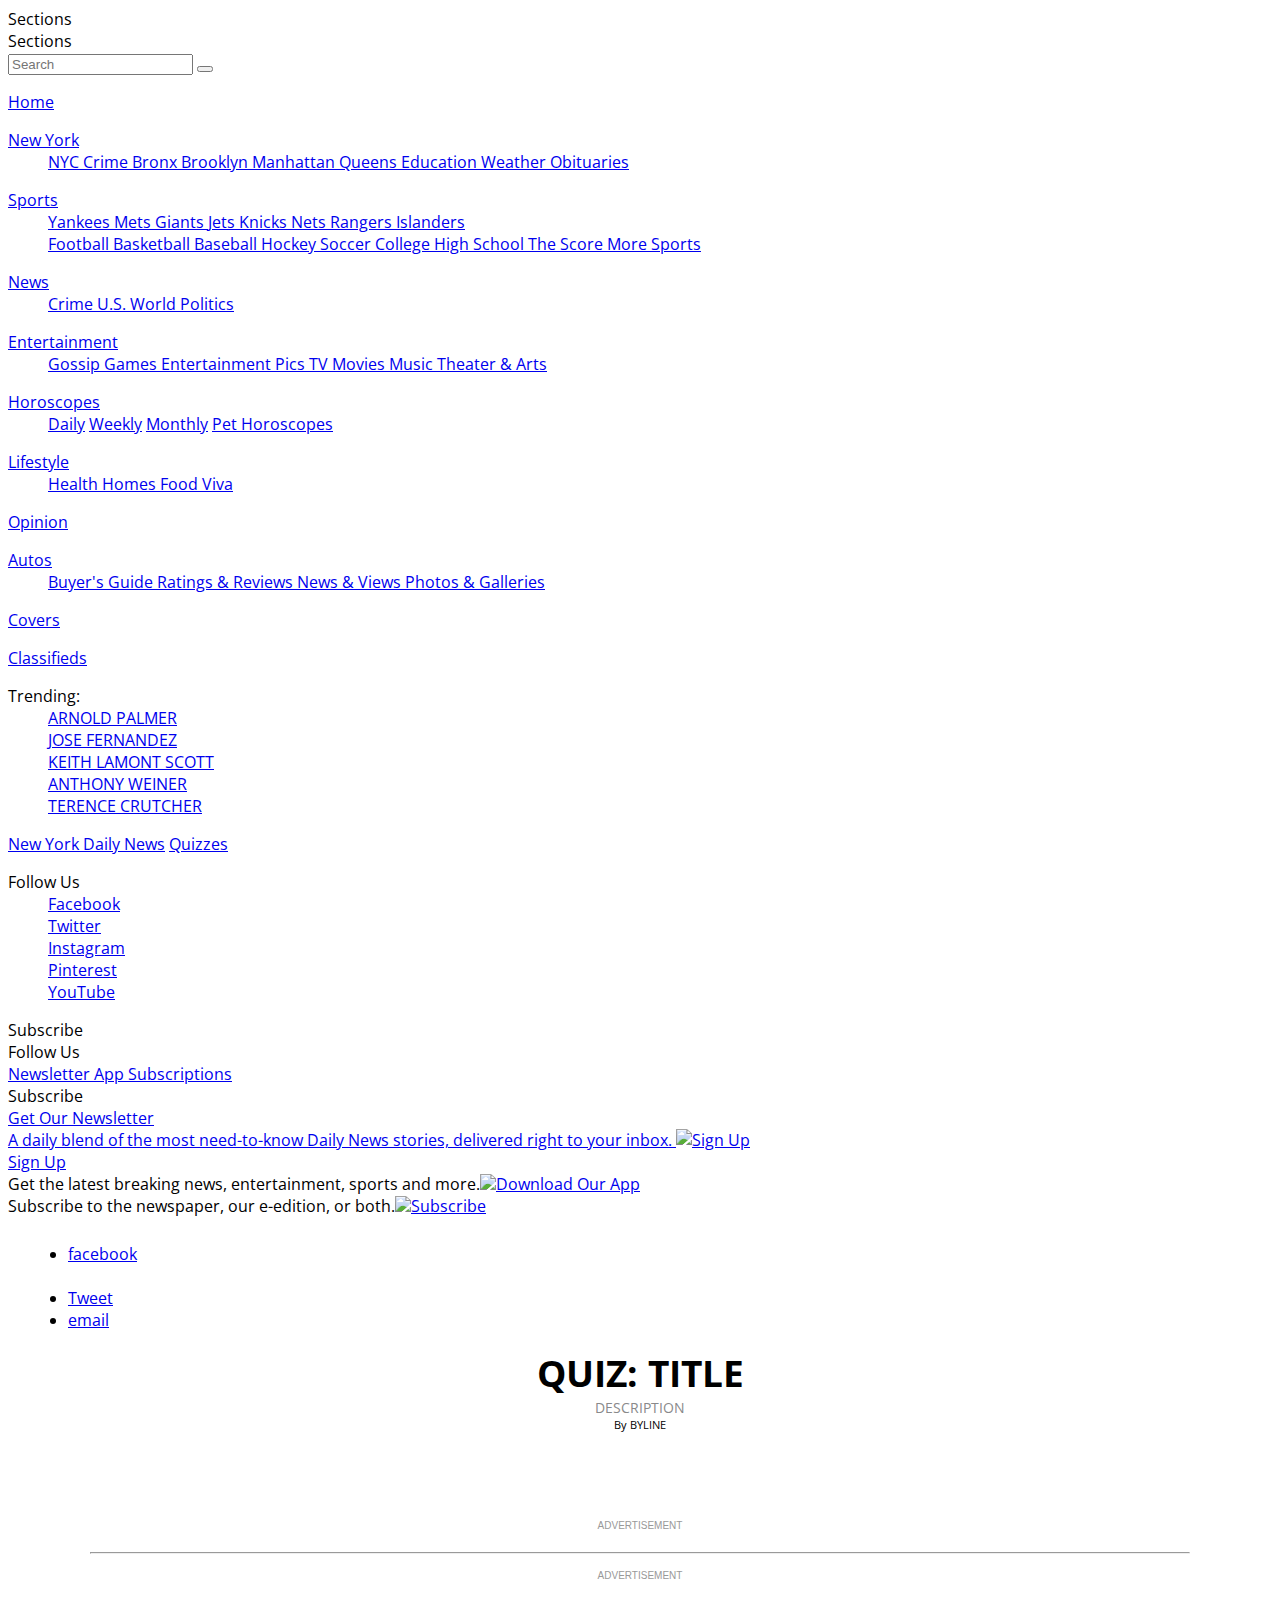
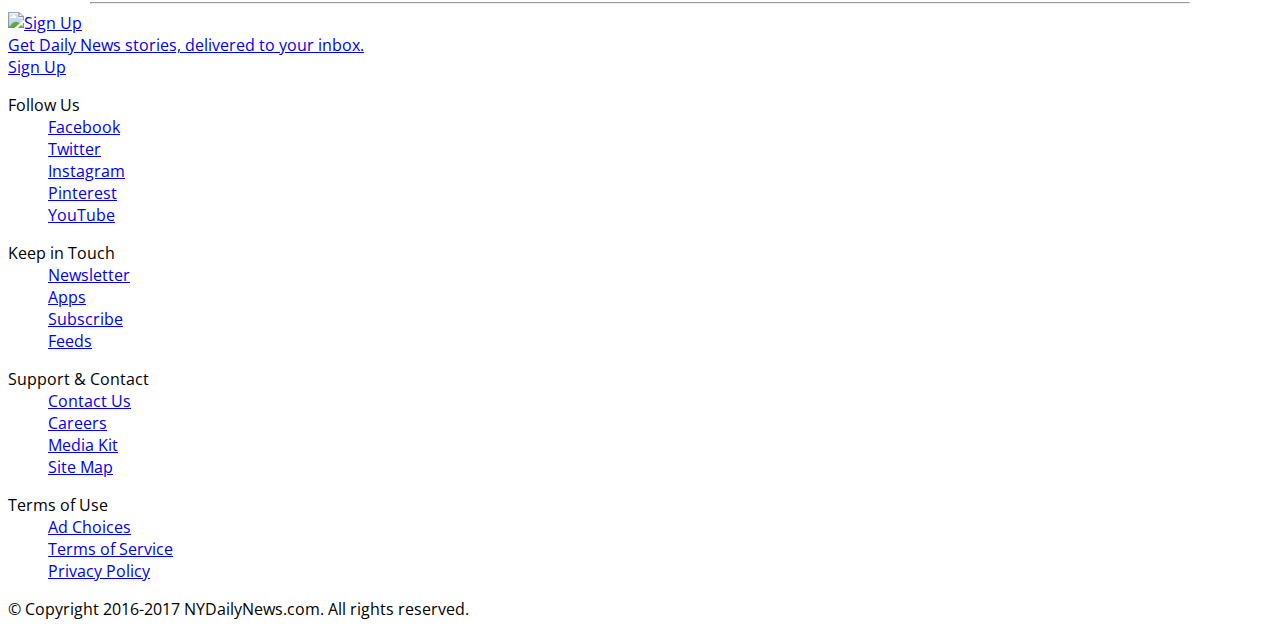
==== www/_blank/index.html @ 1d267027 "Boilerplate" ====
<!DOCTYPE html>
<html lang="en">
<head>
    <title>TITLE, by the NY Daily News</title>
    <link rel="icon" type="image/png" href="http://interactive.nydailynews.com/favicons.png">
   <!-- DEFAULT -->
    <meta http-equiv="Content-Type" content="text/html; charset=UTF-8">
    <meta name="viewport" content="width=device-width, initial-scale=1.0">
    <meta name="apple-mobile-web-app-capable" content="yes" />
    <meta name="apple-mobile-web-app-status-bar-style" content="black" />
    <link rel="apple-touch-icon" href="">
    <meta name="format-detection" content="telephone=no"/>
    <meta http-equiv="X-UA-Compatible" content="IE=Edge" />

    <!-- Titles-->
    <meta property="og:title" content='TITLE' />
    <meta name="twitter:title" content='TITLE'/>
    <meta name="parsely-title" content='TITLE' />

    <!-- Description-->
    <meta name="description" content="DESCRIPTION" />
    <meta property="og:description" content="DESCRIPTION" />
    <meta name="twitter:description" content="DESCRIPTION" />

    <!-- KEYWORD -->
    <meta name="keywords" content="KEYWORDS" />
    <meta name="news_keywords" content="KEYWORDS" />
    <meta name="parsely-tags" content="interactive" />

    <!-- LINK -->
    <link rel="canonical" href="CANONICALURL">
    <meta property="og:url" content="CANONICALURL" />
    <meta name="twitter:url" content="CANONICALURL">
    <meta name="parsely-link" content="CANONICALURL" />

    <!-- THUMBNAIL IMAGE-->
    <meta property="og:image" content="CANONICALURLimg/splitter.jpg" />
    <meta name="twitter:image:src" content="CANONICALURLimg/splitter.jpg" />
    <meta name="parsely-image-url" content="CANONICALURLimg/splitter.jpg" />
    <meta property="og:image:width" content="1200" />
    <meta property="og:image:height" content="800" />

    <!-- TIME -->
    <meta name="parsely-pub-date" content="DATET11:00:00Z" />

    <!-- NO NEED TO FILL -->
    <meta name="twitter:card" content="summary">
    <meta name="twitter:domain" content="http://interactive.nydailynews.com"/>
    <meta name="twitter:site" content="@nydailynews">
    <meta name="parsely-type" content="post" />
    <meta name="decorator" content="responsive" />
    <meta name="parsely-section" content="Interactive" />
    <meta name="parsely-author" content="Interactive" />
    <meta name="nydn_section" content="NY Daily News" />
    <meta name="robots" content="NOARCHIVE" />
    <meta name="msvalidate.01" content="02916AAC0DA8B068EFE01D721E03ED7E" />
    <meta name="p:domain_verify" content="78efe4f5c9935744af497772f68a0ee7" />
    <meta property="fb:app_id" content="107464888913" />
    <meta property="fb:admins" content="1594068001" />
    <meta property="fb:pages" content="268914272540" />
    <meta property="og:type" content="article" />
    <meta property="og:site_name" content="NY Daily News" />
    <meta property="article:publisher" content="https://www.facebook.com/NYDailyNews/" />
    <meta name="themeKey" content="nydailynews" />
    <meta name="mapThemeKey" content="responsive" />
    <meta name="urlPrefix" content="" />
    <meta name="staticContentPrefix" content="http://static.localedge.com/" />
    <meta name="searchBinding" content="/search" />
    <meta name="localeCountry" content="US"/>
    <meta name="localeLanguage" content="en" />

    <!-- ADOBE ANALYTICS -->
    <script src="//assets.adobedtm.com/4fc527d6fda921c80e462d11a29deae2e4cf7514/satelliteLib-c91fdc6ac624c6cbcd50250f79786de339793801.js"></script>

    <link href='https://fonts.googleapis.com/css?family=Open+Sans:400,800' rel='stylesheet' type='text/css'>
    <script data-main="http://assets.nydailynews.com/nydn/js/rh.js?r=2016LIST" src="http://assets.nydailynews.com/nydn/js/require.js?r=2016LIST" defer></script>
      
    <script src="config.js"></script>
    <link rel="stylesheet" type="text/css" href="http://assets.nydailynews.com/nydn/c/rh.css?r=2016LIST">
    <link rel="stylesheet" type="text/css" href="http://assets.nydailynews.com/nydn/c/ra.css?r=2016LIST">
    <script>
    var nydn = nydn || {
        "section": "NYDailyNews",
        "subsection": "news",
        "template": "article",
        "revision": "201609014009",
        "bidder": { contains: function() {} },
        "targetPath": document.location.pathname
    };
    </script>
    <script>
    var nydnDO = [
        { 
            'title':'xxxTITLExxx', 
            'link':'CANONICALURL', 
            'p_type':'interactive', 
            'section':'interactive' }
    ];
    </script>
    
    <!-- ADS-START -->
     <!-- ads -->
        <script>
          var googletag = googletag || {};
          googletag.cmd = googletag.cmd || [];
          (function() {
          var gads = document.createElement('script');
          gads.async = true;
          var useSSL = 'https:' == document.location.protocol;
          gads.src = (useSSL ? 'https:' : 'http:') + 
          '//www.googletagservices.com/tag/js/gpt.js';
          var node = document.getElementsByTagName('script')[0];
          node.parentNode.insertBefore(gads, node);
          })();
        var is_mobile = /Android|webOS|iPhone|iPad|BlackBerry|IEMobile|Opera Mini/i.test(navigator.userAgent);
        var quiz_ad_tag = 'quiz';
        if ( typeof appConfig.ad_tag !== 'undefined' ) quiz_ad_tag += '-' + appConfig.ad_tag;
        </script>
        <script>
      if( !is_mobile ) {
          googletag.cmd.push(function() {
          googletag.defineSlot('/4692832/NYDN/Interactive',  [[728, 90]], 'div-gpt-ad-x101').addService(googletag.pubads())
          .setTargeting("interactive",quiz_ad_tag)
          .setTargeting("position","x50");
          googletag.pubads().enableSingleRequest();
          googletag.enableServices();
          });
        }
        </script>
      <script>
      if( !is_mobile ) {
          googletag.cmd.push(function() {
          googletag.defineSlot('/4692832/NYDN/Interactive',  [[300, 250]], 'div-gpt-ad-1423507761396-1').addService(googletag.pubads())
          .setTargeting("interactive",quiz_ad_tag)
          .setTargeting("position","x55");
          googletag.pubads().enableSingleRequest();
          googletag.enableServices();
          });
        }
        </script>
        <script>
      if( !is_mobile ) {
          googletag.cmd.push(function() {
          googletag.defineSlot('/4692832/NYDN/Interactive',  [[300, 250]], 'div-gpt-ad-1423507761396-2').addService(googletag.pubads())
          .setTargeting("interactive",quiz_ad_tag)
          .setTargeting("position","x55");
          googletag.pubads().enableSingleRequest();
          googletag.enableServices();
          });
        }
        </script>
      <script>
      if( !is_mobile ) {
          googletag.cmd.push(function() {
          googletag.defineSlot('/4692832/NYDN/Interactive',  [[300, 250]], 'div-gpt-ad-1423507761396-3').addService(googletag.pubads())
          .setTargeting("interactive",quiz_ad_tag)
          .setTargeting("position","x86");
          googletag.pubads().enableSingleRequest();
          googletag.enableServices();
          });
        }
        </script>
        <!-- mobile ad -->
        <script>
        if( is_mobile ) {        
          googletag.cmd.push(function() {
          googletag.defineSlot('/4692832/M.NYDN/Interactive', [[320, 50]], 'div-gpt-ad-x101').addService(googletag.pubads())
          .setTargeting("interactive",quiz_ad_tag)
          .setTargeting("position","x101");
          googletag.pubads().enableSingleRequest();
          googletag.enableServices();
          });
        }
        </script>  
        <script>
        if( is_mobile ) {        
          googletag.cmd.push(function() {
          googletag.defineSlot('/4692832/M.NYDN/Interactive', [[300, 250]], 'div-gpt-ad-1423507761396-1').addService(googletag.pubads())
          .setTargeting("interactive",quiz_ad_tag)
          .setTargeting("position","x35");
          googletag.pubads().enableSingleRequest();
          googletag.enableServices();
          });
        }
        </script>  
        <script>
        if( is_mobile ) {        
          googletag.cmd.push(function() {
          googletag.defineSlot('/4692832/M.NYDN/Interactive', [[300, 250]], 'div-gpt-ad-1423507761396-2').addService(googletag.pubads())
          .setTargeting("interactive",quiz_ad_tag)
          .setTargeting("position","x36");          
          googletag.pubads().enableSingleRequest();
          googletag.enableServices();
          });
        }
        </script>  
        <script>
        if( is_mobile ) {        
          googletag.cmd.push(function() {
          googletag.defineSlot('/4692832/M.NYDN/Interactive', [[300, 250]], 'div-gpt-ad-1423507761396-3').addService(googletag.pubads())
          .setTargeting("interactive",quiz_ad_tag)
          .setTargeting("position","x37");
          googletag.pubads().enableSingleRequest();
          googletag.enableServices();
          });
        }
        </script>
    <!-- ADS-END -->
</head>
<body id="nydailynews" data-section="nydailynews" data-subsection="NY Daily News" class="">

<!-- SITEHEADER-START -->
<header id="rh">
    <div class="rh-ad">
        <div id="div-gpt-ad-x101"></div>
    </div>
    <div id="rh-masthead">
        <div id="rh-left">
            <div id="rh-ss">
                <div id="rh-search"></div>
                <div id="rh-sections">Sections</div>
            </div>
            <div class="rho-sections-bg"></div>
            <div id="rho-sections-wrap">
                <div id="rho-sections-close">Sections</div>
                <div class="rho-scroll-wrapper">
                    <div id="rho-search">
                        <form name="searchForm" method="get" class="rho-search-form">
                            <input type="text" name="q" placeholder="Search" onkeyup="javascript:if(event.keyCode==13){search_action();}">
                            <input type="hidden" name="nydn-search-url" id="nydn-search-url" value="site">
                            <button type="submit" class="ri-search" value="Search" onclick='search_action();'></button> 
                        </form>
                    </div>
                    <dl class="rh-section home"> 
                        <dt> <span class="ri-home"></span> <a href="http://www.nydailynews.com/">Home</a> </dt>
                    </dl>
                    <dl class="rh-section New York"> 
                        <dt class="rh-accordion"> <a href="http://www.nydailynews.com/new-york">New York</a> <span class="rh-accordion ri-plus"></span> </dt>
                        <dd> <a href="http://www.nydailynews.com/new-york/nyc-crime"> NYC Crime </a> <a href="http://www.nydailynews.com/new-york/bronx"> Bronx </a> <a href="http://www.nydailynews.com/new-york/brooklyn"> Brooklyn </a> <a href="http://www.nydailynews.com/new-york/manhattan"> Manhattan </a> <a href="http://www.nydailynews.com/new-york/queens"> Queens </a> <a href="http://www.nydailynews.com/new-york/education"> Education </a> <a href="http://www.nydailynews.com/new-york/weather"> Weather </a> <a href="http://obituaries.nydailynews.com"> Obituaries </a> </dd>
                    </dl>
                    <dl class="rh-section Sports"> 
                        <dt class="rh-accordion"> <a href="http://www.nydailynews.com/sports">Sports</a> <span class="rh-accordion ri-plus"></span> </dt>
                        <dd> <a href="http://www.nydailynews.com/sports/baseball/yankees"> Yankees </a> <a href="http://www.nydailynews.com/sports/baseball/mets"> Mets </a> <a href="http://www.nydailynews.com/sports/football/giants"> Giants </a> <a href="http://www.nydailynews.com/sports/football/jets"> Jets </a> <a href="http://www.nydailynews.com/sports/basketball/knicks"> Knicks </a> <a href="http://www.nydailynews.com/sports/basketball/nets"> Nets </a> <a href="http://www.nydailynews.com/sports/hockey/rangers"> Rangers </a> <a href="http://www.nydailynews.com/sports/hockey/islanders"> Islanders </a> </dd>
                        <dd> <a href="http://www.nydailynews.com/sports/football"> Football </a> <a href="http://www.nydailynews.com/sports/basketball"> Basketball </a> <a href="http://www.nydailynews.com/sports/baseball"> Baseball </a> <a href="http://www.nydailynews.com/sports/hockey"> Hockey </a> <a href="http://www.nydailynews.com/sports/soccer"> Soccer </a> <a href="http://www.nydailynews.com/sports/college"> College </a> <a href="http://www.nydailynews.com/sports/high-school"> High School </a> <a href="http://www.nydailynews.com/sports/the-score"> The Score </a> <a href="http://www.nydailynews.com/sports/more-sports"> More Sports </a> </dd>
                    </dl>
                    <dl class="rh-section News"> 
                        <dt class="rh-accordion"> <a href="http://www.nydailynews.com/news">News</a> <span class="rh-accordion ri-plus"></span> </dt>
                        <dd> <a href="http://www.nydailynews.com/news/crime"> Crime </a> <a href="http://www.nydailynews.com/news/national"> U.S. </a> <a href="http://www.nydailynews.com/news/world"> World </a> <a href="http://www.nydailynews.com/news/politics"> Politics </a><dd>
                    </dl>
                    <dl class="rh-section Entertainment"> 
                        <dt class="rh-accordion"> <a href="http://www.nydailynews.com/entertainment">Entertainment</a> <span class="rh-accordion ri-plus"></span> </dt>
                        <dd> <a href="http://www.nydailynews.com/entertainment/gossip"> Gossip </a> <a href="http://games.nydailynews.com"> Games </a> <a href="http://www.nydailynews.com/photos/entertainment"> Entertainment Pics </a> <a href="http://www.nydailynews.com/entertainment/tv"> TV </a> <a href="http://www.nydailynews.com/entertainment/movies"> Movies </a> <a href="http://www.nydailynews.com/entertainment/music"> Music </a> <a href="http://www.nydailynews.com/entertainment/theater-arts"> Theater &amp; Arts </a> <dd>
                    </dl>
                    <dl class="rh-section Horoscopes"> 
                        <dt class="rh-accordion"> <a href="http://www.nydailynews.com/life-style/horoscopes">Horoscopes</a> <span class="rh-accordion ri-plus"></span> </dt>
                        <dd> <a href="http://www.nydailynews.com/life-style/horoscopes/daily">Daily</a> <a href="http://www.nydailynews.com/life-style/horoscopes/weekly">Weekly</a> <a href="http://www.nydailynews.com/life-style/horoscopes/monthly">Monthly</a> <a href="http://www.nydailynews.com/life-style/horoscopes/pets-horoscopes">Pet Horoscopes</a> </dd>
                    </dl>
                    <dl class="rh-section Lifestyle"> 
                        <dt class="rh-accordion"> <a href="http://www.nydailynews.com/life-style">Lifestyle</a> <span class="rh-accordion ri-plus"></span> </dt>
                        <dd> <a href="http://www.nydailynews.com/life-style/health"> Health </a> <a href="http://www.nydailynews.com/life-style/real-estate"> Homes </a> <a href="http://www.nydailynews.com/life-style/eats"> Food </a> <a href="http://www.nydailynews.com/latino"> Viva </a> <dd>
                    </dl>
                    <dl class="rh-section Opinion"> 
                        <dt class="rh-accordion"> <a href="http://www.nydailynews.com/opinion">Opinion</a> <span class="rh-accordion ri-plus"></span> </dt>
                    </dl>
                    <dl class="rh-section Autos"> 
                        <dt class="rh-accordion"> <a href="http://www.nydailynews.com/autos">Autos</a> <span class="rh-accordion ri-plus"></span> </dt>
                        <dd> <a href="http://www.nydailynews.com/autos/buyers-guide"> Buyer's Guide </a> <a href="http://www.nydailynews.com/autos/latest-reviews"> Ratings &amp; Reviews </a> <a href="http://www.nydailynews.com/autos/news"> News &amp; Views </a> <a href="http://www.nydailynews.com/autos/car-photos-videos"> Photos &amp; Galleries </a> <dd>
                    </dl>
                    <dl class="rh-section Covers"> 
                        <dt class="rh-accordion"> <a href="http://www.nydailynews.com/new-york/nydn-front-pages-2016-gallery-1.2482879">Covers</a> <span class="rh-accordion ri-plus"></span> </dt>
                    </dl>
                    <dl class="rh-section Classifieds"> 
                        <dt class="rh-accordion"> <a href="http://classifieds.nydailynews.com/">Classifieds</a> <span class="rh-accordion ri-plus"></span> </dt>
                    </dl>
                    <nav class="rho-trending"> 
                        <dl> 
                            <dt>Trending:</dt>
                            <dd> <a href="http://www.nydailynews.com/tags/ARNOLD-PALMER">ARNOLD PALMER</a> </dd>
                            <dd> <a href="http://www.nydailynews.com/tags/jose-fernandez">JOSE FERNANDEZ</a> </dd>
                            <dd> <a href="http://www.nydailynews.com/tags/keith-lamont-scott">KEITH LAMONT SCOTT</a> </dd>
                            <dd> <a href="http://www.nydailynews.com/tags/anthony-weiner">ANTHONY WEINER</a> </dd>
                            <dd> <a href="http://www.nydailynews.com/tags/terence-crutcher">TERENCE CRUTCHER</a> </dd>
                        </dl>
                    </nav> 
                </div>
            </div>
        </div>
        <div id="rh-center">
            <a id="rh-logo" href="http://www.nydailynews.com">New York Daily News</a> 
            <a id="rh-front" href="http://interactive.nydailynews.com/quiz/"> Quizzes </a>
        </div>
        <div id="rh-right">
            <div id="rh-ssm">
                <div id="rh-sm">
                    <dl id="rh-follow"> 
                        <dt>Follow Us <span class="ri-close"></span></dt>
                        <dd><a href="https://www.facebook.com/NYDailyNews"><span class="ri-facebook"></span> Facebook </a></dd>
                        <dd><a href="https://twitter.com/NYDailyNews"><span class="ri-twitter"></span> Twitter </a></dd>
                        <dd><a href="https://www.instagram.com/nydailynews/"><span class="ri-instagram"></span> Instagram </a></dd>
                        <dd><a href="https://www.pinterest.com/nydailynews/"><span class="ri-pinterest"></span> Pinterest </a></dd>
                        <dd><a href="https://www.youtube.com/user/nydailynews"><span class="ri-youtube"></span> YouTube</a></dd>
                    </dl>
                    <div id="rh-follow-btn">
                    </div>
                </div>
                <div id="rh-subscribe">Subscribe</div>
            </div>
            <div id="rho-subscribe">
                <span class="rho-subscribe-close"></span> 
                <header>Follow Us</header>
                <a href="http://link.nydailynews.com/join/4xm/newslettersignup-mobile">Newsletter <span class="ri-angle-right"></span></a>
                <a href="http://www.nydailynews.com/services/mobile">App <span class="ri-angle-right"></span></a>
                <a href="https://homedelivery.nydailynews.com/">Subscriptions <span class="ri-angle-right"></span></a>
            </div>
            <div id="rho-subscribe-desk">
                <span class="rho-subscribe-close">Subscribe</span> 
                <div id="rh-newsletter">
                    <div id="rh-email">
                        <a href="http://link.nydailynews.com/join/4xm/newslettersignup-desktop"> 
                            <header>Get Our Newsletter</header>
                            <span>A daily blend of the most need-to-know Daily News stories, delivered right to your inbox.</span> <img src="http://assets.nydailynews.com/nydn/img/static/envelope.svg" alt="Sign Up"> 
                            <div>Sign Up</div>
                        </a> 
                    </div>
                </div>
                <div id="rh-app">
                    <span>Get the latest breaking news, entertainment, sports and more.</span><img src="http://assets.nydailynews.com/nydn/img/static/rh-app.jpg"><a href="http://www.nydailynews.com/services/mobile">Download Our App</a>
                </div>
                <div id="rh-subscriptions">
                    <span>Subscribe to the newspaper, our e-edition, or both.</span><img src="http://assets.nydailynews.com/nydn/img/static/rh-subscribe.jpg"><a href="https://homedelivery.nydailynews.com/">Subscribe</a>
                </div>
            </div>
            <div class="rho-subscribe-bg" style=""></div>
        </div>
    </div>
<nav id="rh-subnav"> <div id="rh-subnav-wrap"><ul class="ra-share" id="ra-share-top"> <li class="ra-share-f"> <a target="_blank" href="#">facebook</a> </li> <br clear="all"> <li class="ra-share-t"> <a target="_blank" href="https://twitter.com/intent/tweet?text=DESCRIPTION%20SHORTURL">Tweet</a> </li>  <li class="ra-share-e"> <a href="mailto:?subject=TITLE&amp;body=DESCRIPTION %0A%0A CANONICALURL">email</a> </li> </ul></div></div>
 </nav>
</header>
<!-- SITEHEADER-END -->



 </div> 
  <article>
    <h1 class="center">QUIZ: TITLE</h1>
    <p class="center description">DESCRIPTION</p>
    <p class="byline center">By BYLINE</p>
        <div id="content">
            <div class="row">   
                <div class="headline large-12 medium-12 small-12 columns center"></div>
                <div class="description large-12 medium-12 small-12 columns center"></div>

                <div class="large-12 medium-12 small-12 columns">
                    <div class="quiz-container"></div>
                </div>

            <div class="side_ad" align="center" style="margin-bottom: 20px;">
                <div id='div-gpt-ad-1423507761396-2'>
                <script>
                googletag.cmd.push(function() { googletag.display('div-gpt-ad-1423507761396-2'); });
                </script>
                </div>
            </div>

            <div class='center next large-12 medium-12 small-12 columns'>
                    <button class='continue_btn'>CONTINUE QUIZ</button>
            </div>

        </div>

    </div>

        <!-- CUSTOM CSS GOES HERE-->
        <link rel="stylesheet" href="https://cdnjs.cloudflare.com/ajax/libs/foundation/5.5.2/css/foundation.css" />
        <link href="../css/style.css?v2" rel="stylesheet" type="text/css" />

        <!-- CUSTOM JS GOES HERE-->
        <script src="http://cdnjs.cloudflare.com/ajax/libs/jquery/1.7.1/jquery.min.js"></script>
        <script src="../js/script.js?v3"></script>
  </div>  

  <div class="center" style="margin-bottom: 18px">
    <span style="font-size:10px; color:#999;font-family:sans-serif;">ADVERTISEMENT</span>
    <div id='div-gpt-ad-1423507761396-1'>
              <script>
                googletag.cmd.push(function() { googletag.display('div-gpt-ad-1423507761396-1'); });
              </script>
    </div>
  </div>
<hr>
  <div class="center" style="margin-bottom: 18px">
    <span style="font-size:10px; color:#999;font-family:sans-serif;">ADVERTISEMENT</span>
    <div id='div-gpt-ad-1423507761396-2'>
              <script>
                googletag.cmd.push(function() { googletag.display('div-gpt-ad-1423507761396-2'); });
              </script>
    </div>
  </div>
<hr>

  </article>
 
  
</div>
</main>
    
<!-- FOOTER-START -->
<footer id="rf">
    <div id="rf-header">
        <div class="rf-wrapper">
            <div class="col_2-3">
                <div id="rf-email">
                    <a href="http://link.nydailynews.com/join/4xm/newslettersignup-mobile"> 
                        <img src="http://assets.nydailynews.com/nydn/img/static/envelope.svg" alt="Sign Up"> 
                        <header>Get Daily News stories, delivered to your inbox.</header>
                        <div>Sign Up</div>
                    </a> 
                </div>
            </div>
            <div class="col_1-3 rf-follow-wrapper">
                <dl class="" id="rf-follow"> 
                    <dt>Follow Us</dt>
                    <dd><a href="https://www.facebook.com/NYDailyNews" target="_blank" class="ri-facebook">Facebook</a></dd>
                    <dd><a href="https://twitter.com/NYDailyNews" target="_blank" class="ri-twitter">Twitter</a></dd>
                    <dd><a href="https://www.instagram.com/nydailynews/" target="_blank" class="ri-instagram">Instagram</a></dd>
                    <dd><a href="https://www.pinterest.com/nydailynews/" target="_blank" class="ri-pinterest">Pinterest</a></dd>
                    <dd><a href="https://www.youtube.com/user/nydailynews" target="_blank" class="ri-youtube">YouTube</a></dd>
                </dl>
            </div>
        </div>
    </div>
    <div id="rf-main">
        <div class="rf-wrapper">
            <div class="col_2-3 rf-links">
                <dl class="col_1-3"> 
                    <dt>Keep in Touch</dt>
                    <dd><a href="http://link.nydailynews.com/join/4xm/newslettersignup-desktop">Newsletter</a></dd>
                    <dd><a href="http://www.nydailynews.com/services/mobile">Apps</a></dd>
                    <dd class="mob-show"><a href="https://homedelivery.nydailynews.com/">Subscribe</a></dd>
                    <dd><a href="http://www.nydailynews.com/services/feeds">Feeds</a></dd>
                </dl>
                <dl class="col_1-3"> 
                    <dt>Support &amp; Contact</dt>
                    <dd class="mob-show"><a href="http://www.nydailynews.com/services/contact-us">Contact Us</a></dd>
                    <dd><a href="http://www.nydailynews.com/services/careers">Careers</a></dd>
                    <dd><a href="http://www.nydailynews.com/services/media-kit">Media Kit</a></dd>
                    <dd><a href="http://www.nydailynews.com/services/sitemap">Site Map</a></dd>
                </dl>
                <dl class="col_1-3"> 
                    <dt>Terms of Use</dt>
                    <dd><a href="http://nydailynews.adperfect.com/">Ad Choices</a></dd>
                    <dd class="mob-show"><a href="http://www.nydailynews.com/services/terms-services">Terms of Service</a></dd>
                    <dd class="mob-show"><a href="http://www.nydailynews.com/services/privacy-policy">Privacy Policy</a></dd>
                </dl>
            </div>
<!--
            <div class="col_1-3 rf-cover">
                <dl> 
                    <dt>Daily News Covers</dt>
                    <dd> <a href="http://www.nydailynews.com/new-york/nydn-front-pages-2016-gallery-1.2482879"> <img alt='NY Daily News Covers' src='http://assets.nydailynews.com/polopoly_fs/1.2806185.1474882158!/img/httpImage/image.jpg_gen/derivatives/article_750/long-live-king-september-26-2016.jpg' /> </a> </dd>
                </dl>
            </div>
-->
            <span id="rf-copyright">&copy; Copyright 2016-2017 NYDailyNews.com. All rights reserved.</span> 
        </div>
    </div>
</footer>
<div id="ra-bp">
      </div> <section id="rao">  <div id="rao-close"></div> <div id="rao-wrap"></div> </section> 
<div id="r-scripts">
    <div id="parsely-root" style="display: none">
        <span id="parsely-cfg" data-parsely-site="nydailynews.com"></span>
    </div>
    <div class="r-ad">
        <div id="div-gpt-ad-x100">
        </div>
    </div>
</div>
</body>
</html>
---- www/css/style.css ----
body{
  font-family: "Open Sans"
}

.quiz-container {
  text-align: center;
  padding: 20px 0;}
  
  
  .byline{
    font-size: 11px;
  }

#content {
  position: relative;
  overflow: hidden;
  padding: 20px 0px 0px 0px;
  }

.social_icon {
  width: 35px; }

.description {
  font-family: "Open Sans";
  font-size: 14px;
  color: #89898A; }

.next,
.final {
  margin-top: 30px;
  cursor: pointer; }

.fb-share:hover,
.twitter-share:hover,
.icon:hover,
.continue_btn:hover {
  opacity: 0.8; }

.vote-button {
  text-transform: uppercase;
  line-height: 1;
  display: inline-block;
  cursor: pointer;
  width: 150px;
  margin-bottom: 40px;
  margin-left: 20px;
  margin-right: 20px;
  padding: .7em; }

.list {
  border: solid 1px #E8E8E8;
  padding: 5px 10px;
  margin-top: 20px;
  border-radius: 4px;
}

.info_source a {
  font-family: "Open Sans";
  /*text-transform: uppercase;*/
  text-decoration: underline;
  color: #89898A;
  font-weight: bold;
}

.info_source {
  margin-top: 20px;
  text-align: right;
  display: none;
}

.blurb{
  display: none;
  text-align: left;
  font-size: 14px;
  border-top: 1px solid #ddd;
  border-bottom: 1px solid #ddd;
  padding: 11px 0 11px 0;
  margin: 11px 0 11px 0;
  color: #89898A;
}

.grey_button {
  background-color: white !important; }

.correct {
  color: #4CAF50;
  border: solid #4CAF50 1px !important;
}

.incorrect {
  color: #FF0000;
  border: solid #FF0000 1px !important;
}

/*.smaller-result {
  max-width: 500px;
  margin-left: auto;
  margin-right: auto;
}*/

.correct_button {
  border: 0px !important;
  color: #4CAF50 !important;
  font-size: 18px !important;
  padding: 0px !important;
}

.incorrect_button {
  border: 0px !important;
  color: #FF0000 !important  font-size: 18px !important;
  padding: 0px !important;
}

.correct_selected {
  color: #4CAF50 !important;
  border: solid #4CAF50 1px !important;
}

.incorrect_selected {
  color: #FF0000 !important;
  border: solid #FF0000 1px !important;
}

.selected {
  color: #40BEF1 !important;
  border: solid #40BEF1 1px !important;
}

.hovered {
  border: solid #40BEF1 1px;
}

.share {
  color: #4A4A4A;
  font-size: 12px;
  margin-bottom: 5px;
}

.quiz_banner {
  position: absolute;
  top: 20px;
  left: -5px;
  z-index: 1000;
}

  .final_score {
    /*max-width: 416px;*/
    border: solid 1px #E8E8E8;
    border-radius: 10px;
    color: #9B9B9B;
    font-size: 15px;
    padding: 0px !important;
    width: 100%;
  }

  .final_score_right {
    border-right: solid 1px #E8E8E8;
    width: 50%;    
    height: 106px;
    padding: 20px;
    display: inline-table;
  }

  .final_score_wrong {
    width: 50%;
    height: 106px;
    padding: 20px;
    display: inline-table;
  }

  .replay {
    width: 100%; 
    border-top: solid 1px #E8E8E8;
    padding: 10px;
    color: #5C5C5C;
    font-size: 18px;
    cursor: pointer;
    border-radius: 10px;
  }

  .replay {
  background: -webkit-linear-gradient(white, #D6D6D6); /* For Safari 5.1 to 6.0 */
  background: -o-linear-gradient(white, #D6D6D6); /* For Opera 11.1 to 12.0 */
  background: -moz-linear-gradient(white, #D6D6D6); /* For Firefox 3.6 to 15 */
  background: linear-gradient(white, #D6D6D6); /* Standard syntax */
}

  .replay:hover {
    color: #40BEF1;
  }

  .replay_image {
    width: 23px;
    height: 27px;
    margin-left: 10px;
  }

  .challenge {
    color: #505050;
    font-size: 18px;
    margin-top: 40px;
    padding: 0px !important;
    width: 100%;
  }

  .challenge_text {
    margin-bottom: 10px;
  }

  .social_media {
    width: 100%;
  }

  .social_media a {
    color: white !important;
  }

  .twitter_button:hover {
    background-color: #7FC3F7  !important;
    border: 1px solid #40BEF1;
  }

  .facebook_button:hover  {
    background-color: #5F7FC4  !important;
    border: 1px solid #5983D9 ;
  }

@media screen and (min-width: 642px) {

  #top_ad {
    margin-bottom: 40px;
    margin-top: 20px;
  }

  #bottom_ad {
    margin-top: 40px;
    margin-bottom: 20px;
  }

  h1, .headline {
    font-family: "Open Sans";
    font-size: 37px;
    color: black;
  }

  .progressbar {
    font-family: "Open Sans";
    font-size: 15px;
    color: #40BEF1;
    text-align: right;
  }

  .question {
    font-size: 18px;
    padding: 0px 0px 0px 0px;
    font-family: "Open Sans";
    color: black;
    text-align: left !important;
  }

  .selections {
    font-family: "Open Sans";
    color: black;
    font-size: 14px; 
    padding: 0px !important;
/*    width: 353px !important;*/
  }

  .list_long {
    cursor: pointer;
    margin-left: auto !important;
    margin-right: auto !important;
    text-align: left !important; 
  }

  .icon {
    margin-right: 20px;
    width: 35px; 
  }

  .icon_box {
    padding: 0px; 
  }

  .check {
    padding-left: 20px;
    width: 40px; 
  }

  .option_button {
    padding: 3px 8px;
    margin: 5px 20px 5px 0 !important;
    border-radius: 50% !important;
    border: solid #C2C2C2 1px;
    width: 26px !important;
    height: 26px !important;
    color: #C2C2C2 ;
    font-size: 12px;
  }

  .option_text {
    left: 36px;
    position: relative;
    top: -27px;
    margin-bottom: -20px;
    margin-right: 36px;
  }

  .credit {
    font-size: 10px;
    font-family: "Open Sans";
    text-align: right;
    text-transform: uppercase;
    color: #89898A;
  }

  .next_btn {
    padding: 10px !important;
    border-radius: 4px !important;
    background-color: #C2C2C2 !important;
    width: 201px;
    height: 54px;
    float: right;
    font-family: "Open Sans";
    font-size: 20px;
  }

  .continue_btn {
    padding: 10px !important;
    border-radius: 4px !important;
    background-color: #40BEF1 !important;
    width: 201px;
    height: 54px;
    font-family: "Open Sans";
    font-size: 20px;
    display: none;
  }

  .smaller-result p {
    font-size: 20px;
    line-height: 25px;
    text-align: center;
    color: #4F4F4F;
  }

  .image_box {
    padding: 0px 20px 0px 0px !important;
  }

  .image {
    margin-bottom: 5px;
    /*width: 443px; */
    padding: relative;
    height: 320px;
    object-fit: cover;
  } 

  .right {
    width: 20px; 
    height: 20px;
    position: relative;
    top: 5px;
  }

  .wrong {
    width: 25px;
    height: 20px;
    position: relative;
    top: 5px;
  }

  .incorrect_number {
    color: #FF0000;
    font-size: 38px;
    position: relative;
    top: 10px;
    display: inline-table;
  }

  .correct_number {
    color: #4CAF50;
    font-size: 38px;
    position: relative;
    top: 10px;
    display: inline-table;
  }

  .incorrect_result_image {
    width: 45px;
    margin-right: 5px;
    display: inline-table;
  }

   .correct_result_image {
      width: 38px;
      margin-right: 5px;
      display: inline-table;
   }

   .social_icon_box {
    padding: 10px !important;
    width: 189px;
    height: 51px;
    font-family: "Open Sans";
    font-size: 18px;
    display: inline-table;
    border-radius: 10px;
  }

  .social_icon {
    margin-left: 10px;
  }

  .twitter_icon {
    width: 25px;
    height: 19px;
  }

  .facebook_icon {
    width: 13px;
    height: 22px;
  }

  .twitter_button {
    background-color: #55ACEE  !important;
    border: 1px solid #40BEF1;
    width: 45%;
    margin-right: 10%;
  }

  .facebook_button {
    background-color: #3B5998  !important;
    border: 1px solid #5983D9;
    width: 45%;
  }

  .more_quiz {
    margin-top: 40px;
    max-width: 680px;
    margin-left: auto;
    margin-right: auto;
    width: 100%;
    padding: 0px !important;
  }

  .more_quiz a {
      color: black !important;
    }

  .more_quiz_title {
    color: #505050;
    font-size: 25px;
    margin-bottom: 10px;
  }

  .another_quiz {
    padding: 0px !important;
    cursor: pointer;
    float: left !important;
  }

  .another_quiz p {
    padding-top: 5px;
    text-align: left;
    line-height: 16px;
    font-size: 13px;
    width: 140px;
    margin-left: auto;
    margin-right: auto;
  }

  .quiz_image {
    border: solid 2px #E8E8E8;
    width: 140px;
    height: 110px;
    object-fit: cover;
  }

}

@media screen and (max-width: 642px) {

  #top_ad {
    margin-top: 20px;
  }

  #bottom_ad {
    margin-bottom: 20px;
  }

  h1, .headline {
    font-family: "Open Sans";
    font-size: 25px;
    line-height: 30px;
    color: black;
    padding: 10px 0px; 
  }

  .progressbar {
    font-family: "Open Sans";
    font-size: 15px;
    color: #40BEF1;
    text-align: right;
    padding: 0px !important;
  }

  .question {
    font-size: 14px;
    padding: 0px 0px 0px 0px;
    font-family: "Open Sans";
    color: black;
    text-align: left !important; 
  }

  .selections {
    font-family: "Open Sans";
    color: black;
    font-size: 14px; 
    padding: 0px !important;
/*    width: 353px !important;*/
  }

  .list_long {
    cursor: pointer;
    width: 100%;
    margin-left: auto;
    margin-right: auto;
    text-align: left; 
  }

 .icon {
    margin-right: 20px;
    width: 35px; 
  }

  .icon_box {
    padding: 0px; 
  }

  .check {
    padding-left: 20px;
    width: 40px; 
  }

  .option_button {
    padding: 3px 8px;
    margin: 5px 20px 5px 0 !important;
    border-radius: 50% !important;
    border: solid #E8E8E8 1px;
    width: 26px !important;
    height: 26px !important;
    color: #6A6A6A;
    font-size: 12px;

  }

  .option_text {
    left: 36px;
    position: relative;
    top: -27px;
    margin-bottom: -20px;
    margin-right: 36px;
  }

  .credit {
    font-size: 10px;
    font-family: "Open Sans";
    text-align: right;
    text-transform: uppercase;
    color: #89898A;
    margin-bottom: 10px;
  }

  .next_btn {
    padding: 10px !important;
    border-radius: 4px !important;
    background-color: #C2C2C2 !important;
    width: 100%;
    height: 54px;
    float: right;
    font-family: "Open Sans";
    font-size: 20px;
  }

  .continue_btn {
    padding: 10px !important;
    border-radius: 4px !important;
    background-color: #40BEF1 !important;
    width: 100%;
    height: 54px;
    font-family: "Open Sans";
    font-size: 20px;
  }

  .smaller-result p {
    font-size: 20px;
    line-height: 25px;
    text-align: center;
    color: #4F4F4F;
  }

  .image_box {
    padding: 0px !important;
  }

  .image {
    margin-bottom: 5px;
    width: 100%;
    position: relative;
  /*  height: 396px;*/
    object-fit: cover;
  } 

  .right {
    width: 15px; 
    height: 15px;
    position: relative;
    top: 5px;
  }

  .wrong {
    width: 20px;
    height: 20px;
    position: relative;
    top: 5px;
    left: 5px;
  }

  .incorrect_number {
    color: #FF0000;
    font-size: 35px;
    position: relative;
    top: 10px;
    display: inline-table;
  }

  .correct_number {
    color: #4CAF50;
    font-size: 35px;
    position: relative;
    top: 10px;
    display: inline-table;
  }

  .incorrect_result_image {
    width: 45px;
    margin-right: 5px;
    display: inline-table;
  }

   .correct_result_image {
      width: 38px;
      margin-right: 5px;
      display: inline-table;
   }

   .social_icon_box {
    padding: 5px !important;
    width: 189px;
    height: 31px;
    font-family: "Open Sans";
    font-size: 14px;
    display: inline-table;
    border-radius: 5px;
  }

  .social_icon {
    margin-left: 6px;
  }

  .twitter_icon {
    width: 17px;
    height: 14px;
    position: relative;
    bottom: 1px;
  }

  .facebook_icon {
    width: 8px;
    height: 15px;
    position: relative;
    bottom: 2px;
  }

  .twitter_button {
    background-color: #55ACEE  !important;
    border: 1px solid #40BEF1;
    width: 45%;
    margin-right: 10%;
  }

  .facebook_button {
    background-color: #3B5998  !important;
    border: 1px solid #5983D9;
    width: 45%;
  }

  .more_quiz {
    margin-top: 40px;
    max-width: 680px;
    margin-left: auto;
    margin-right: auto;
    width: 100%;
    padding: 0px !important;
  }

  .more_quiz a {
      color: black !important;
    }

  .more_quiz_title {
    color: #505050;
    font-size: 25px;
    margin-bottom: 10px;
  }

  .another_quiz {
    padding: 10px !important;
    cursor: pointer;
    float: left !important;
  }

  .another_quiz p {
    padding-top: 5px;
    text-align: left;
    line-height: 16px;
    font-size: 13px;
    max-width: 140px;
    width: 100%;
    margin-left: auto;
    margin-right: auto;
  }

  .quiz_image {
    border: solid 2px #E8E8E8;
    width: 140px;
    height: 80px;
    object-fit: cover;
  }

}

/* Fixes for social menu */
body #rh-subnav-wrap {
    padding: 10px 20px 0;
}
#rh-subnav ul {
    width: 200px;
}
.center {
    text-align: center;
    margin: auto
}
article {
    max-width: 1100px;
    margin: auto;
}

@media only screen and (min-width: 800px) {
    #rh-subscribe { top:-30px!important; }
}
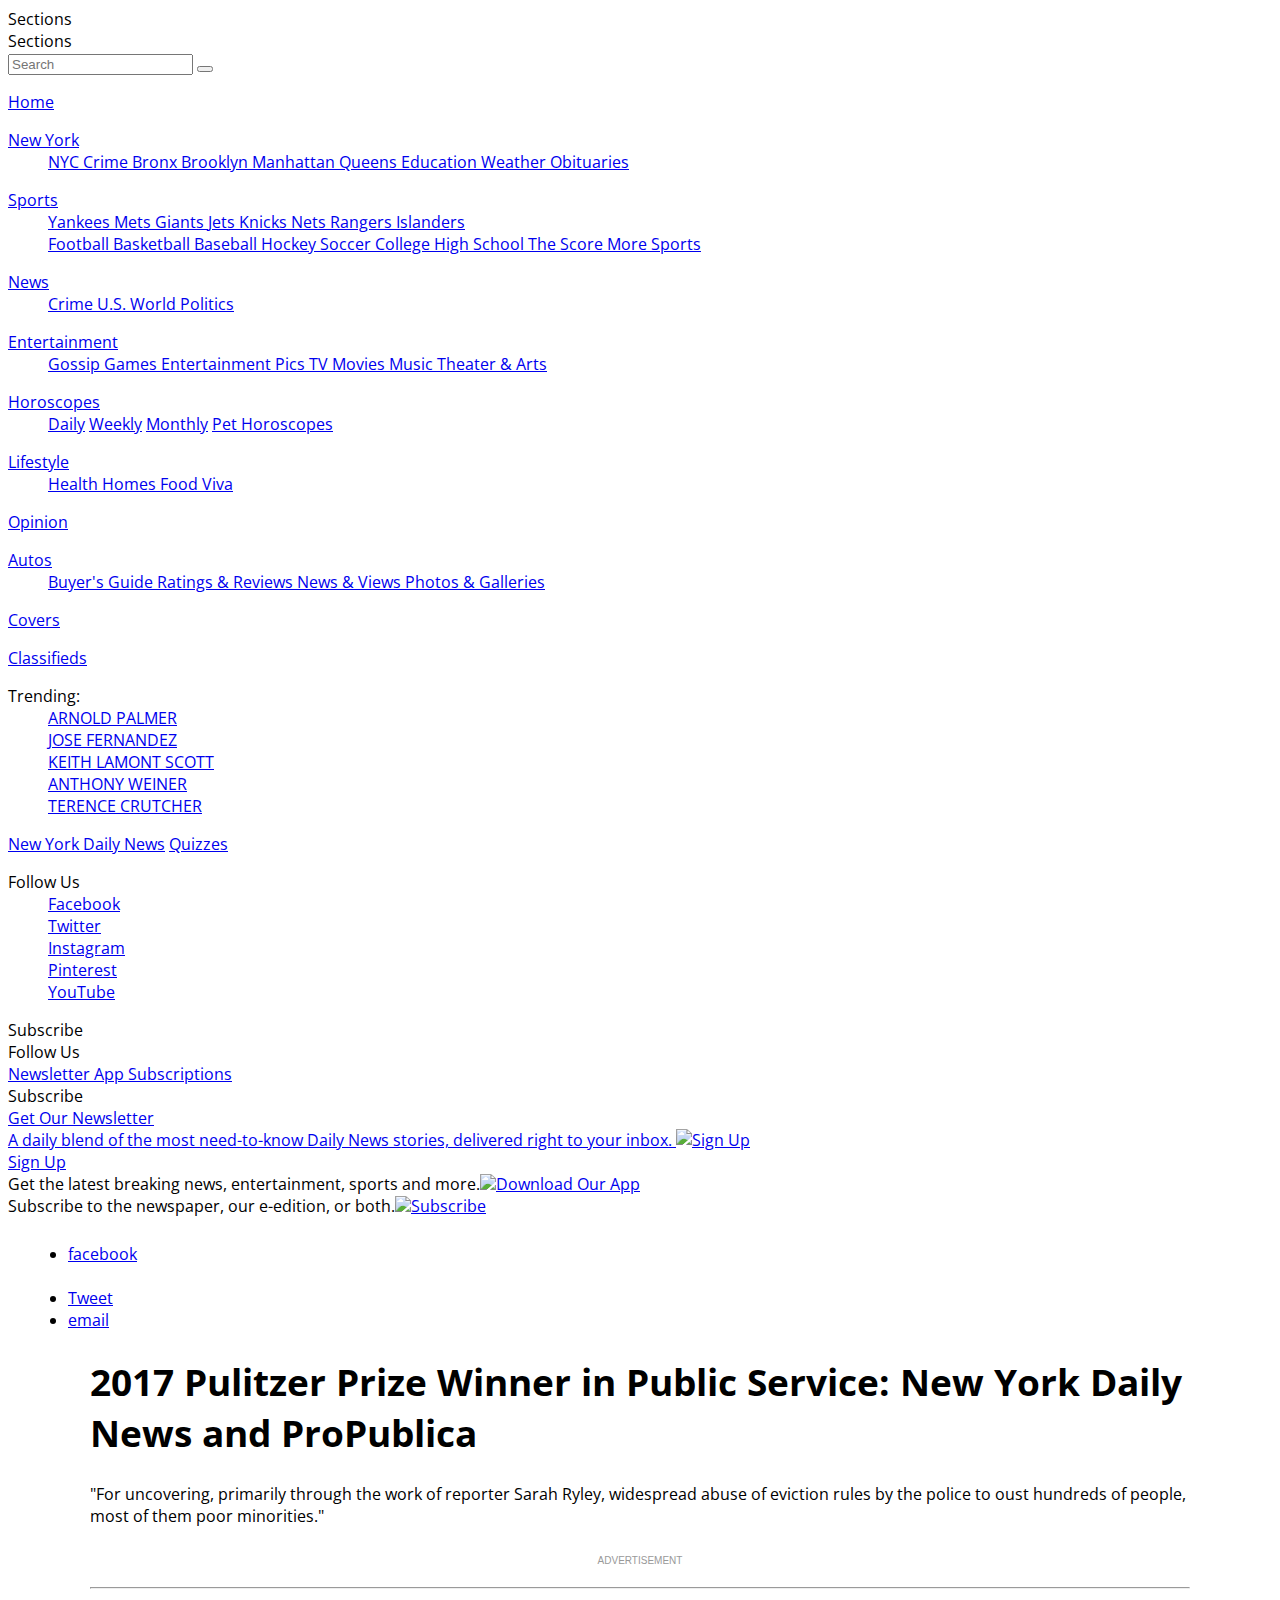
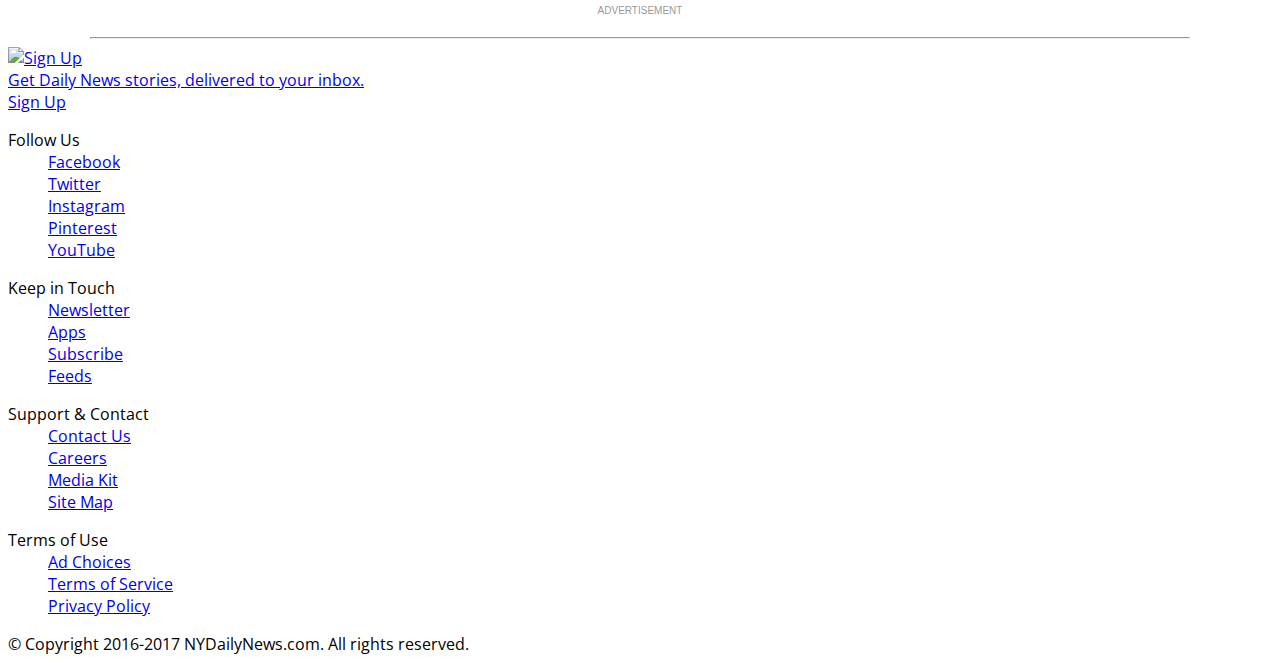
==== commit f71030b7: "Start on detail page edits" ====
--- a/www/_blank/index.html
+++ b/www/_blank/index.html
@@ -342,18 +342,8 @@
 
  </div> 
   <article>
-    <h1 class="center">QUIZ: TITLE</h1>
-    <p class="center description">DESCRIPTION</p>
-    <p class="byline center">By BYLINE</p>
-        <div id="content">
-            <div class="row">   
-                <div class="headline large-12 medium-12 small-12 columns center"></div>
-                <div class="description large-12 medium-12 small-12 columns center"></div>
-
-                <div class="large-12 medium-12 small-12 columns">
-                    <div class="quiz-container"></div>
-                </div>
-
+    <h1>2017 Pulitzer Prize Winner in Public Service: New York Daily News and ProPublica</h1>
+    <p>"For uncovering, primarily through the work of reporter Sarah Ryley, widespread abuse of eviction rules by the police to oust hundreds of people, most of them poor minorities."</p>
             <div class="side_ad" align="center" style="margin-bottom: 20px;">
                 <div id='div-gpt-ad-1423507761396-2'>
                 <script>
@@ -362,13 +352,6 @@
                 </div>
             </div>
 
-            <div class='center next large-12 medium-12 small-12 columns'>
-                    <button class='continue_btn'>CONTINUE QUIZ</button>
-            </div>
-
-        </div>
-
-    </div>
 
         <!-- CUSTOM CSS GOES HERE-->
         <link rel="stylesheet" href="https://cdnjs.cloudflare.com/ajax/libs/foundation/5.5.2/css/foundation.css" />
@@ -376,7 +359,6 @@
 
         <!-- CUSTOM JS GOES HERE-->
         <script src="http://cdnjs.cloudflare.com/ajax/libs/jquery/1.7.1/jquery.min.js"></script>
-        <script src="../js/script.js?v3"></script>
   </div>  
 
   <div class="center" style="margin-bottom: 18px">
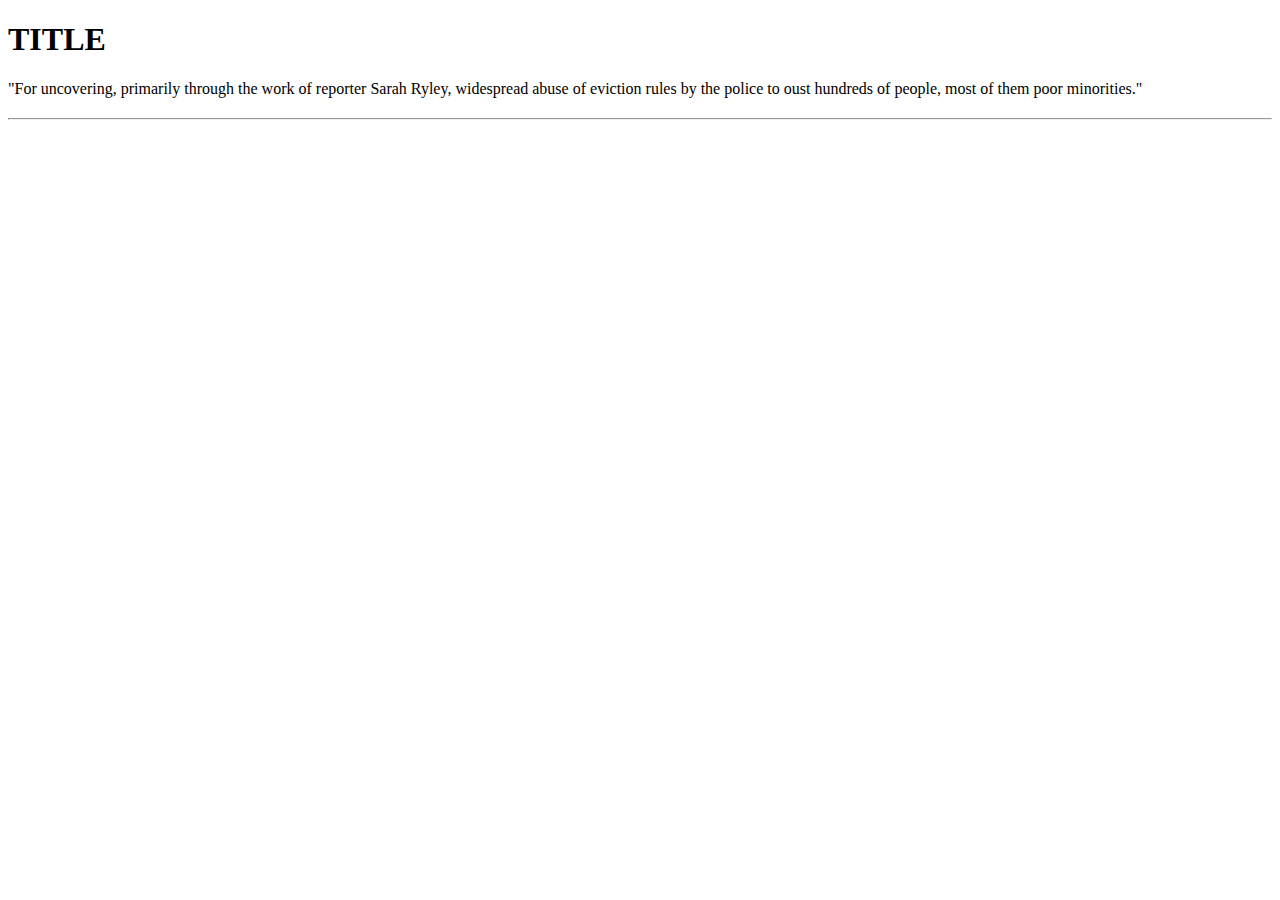
==== commit f0cc7e9e: "Update boilerplate" ====
--- a/www/_blank/index.html
+++ b/www/_blank/index.html
@@ -1,47 +1,38 @@
 <!DOCTYPE html>
 <html lang="en">
 <head>
-    <title>TITLE, by the NY Daily News</title>
+    <title>TITLE - NY Daily News</title>
     <link rel="icon" type="image/png" href="http://interactive.nydailynews.com/favicons.png">
    <!-- DEFAULT -->
     <meta http-equiv="Content-Type" content="text/html; charset=UTF-8">
     <meta name="viewport" content="width=device-width, initial-scale=1.0">
     <meta name="apple-mobile-web-app-capable" content="yes" />
     <meta name="apple-mobile-web-app-status-bar-style" content="black" />
-    <link rel="apple-touch-icon" href="">
     <meta name="format-detection" content="telephone=no"/>
     <meta http-equiv="X-UA-Compatible" content="IE=Edge" />
 
     <!-- Titles-->
     <meta property="og:title" content='TITLE' />
     <meta name="twitter:title" content='TITLE'/>
-    <meta name="parsely-title" content='TITLE' />
 
     <!-- Description-->
     <meta name="description" content="DESCRIPTION" />
     <meta property="og:description" content="DESCRIPTION" />
-    <meta name="twitter:description" content="DESCRIPTION" />
 
     <!-- KEYWORD -->
     <meta name="keywords" content="KEYWORDS" />
     <meta name="news_keywords" content="KEYWORDS" />
-    <meta name="parsely-tags" content="interactive" />
 
     <!-- LINK -->
     <link rel="canonical" href="CANONICALURL">
     <meta property="og:url" content="CANONICALURL" />
     <meta name="twitter:url" content="CANONICALURL">
-    <meta name="parsely-link" content="CANONICALURL" />
 
     <!-- THUMBNAIL IMAGE-->
     <meta property="og:image" content="CANONICALURLimg/splitter.jpg" />
     <meta name="twitter:image:src" content="CANONICALURLimg/splitter.jpg" />
-    <meta name="parsely-image-url" content="CANONICALURLimg/splitter.jpg" />
     <meta property="og:image:width" content="1200" />
     <meta property="og:image:height" content="800" />
-
-    <!-- TIME -->
-    <meta name="parsely-pub-date" content="DATET11:00:00Z" />
 
     <!-- NO NEED TO FILL -->
     <meta name="twitter:card" content="summary">
@@ -75,9 +66,9 @@
     <link href='https://fonts.googleapis.com/css?family=Open+Sans:400,800' rel='stylesheet' type='text/css'>
     <script data-main="http://assets.nydailynews.com/nydn/js/rh.js?r=2016LIST" src="http://assets.nydailynews.com/nydn/js/require.js?r=2016LIST" defer></script>
       
-    <script src="config.js"></script>
     <link rel="stylesheet" type="text/css" href="http://assets.nydailynews.com/nydn/c/rh.css?r=2016LIST">
     <link rel="stylesheet" type="text/css" href="http://assets.nydailynews.com/nydn/c/ra.css?r=2016LIST">
+	<link href="http://interactive.nydailynews.com/css/style.css" rel="stylesheet" />
     <script>
     var nydn = nydn || {
         "section": "NYDailyNews",
@@ -99,250 +90,20 @@
     </script>
     
     <!-- ADS-START -->
-     <!-- ads -->
-        <script>
-          var googletag = googletag || {};
-          googletag.cmd = googletag.cmd || [];
-          (function() {
-          var gads = document.createElement('script');
-          gads.async = true;
-          var useSSL = 'https:' == document.location.protocol;
-          gads.src = (useSSL ? 'https:' : 'http:') + 
-          '//www.googletagservices.com/tag/js/gpt.js';
-          var node = document.getElementsByTagName('script')[0];
-          node.parentNode.insertBefore(gads, node);
-          })();
-        var is_mobile = /Android|webOS|iPhone|iPad|BlackBerry|IEMobile|Opera Mini/i.test(navigator.userAgent);
-        var quiz_ad_tag = 'quiz';
-        if ( typeof appConfig.ad_tag !== 'undefined' ) quiz_ad_tag += '-' + appConfig.ad_tag;
-        </script>
-        <script>
-      if( !is_mobile ) {
-          googletag.cmd.push(function() {
-          googletag.defineSlot('/4692832/NYDN/Interactive',  [[728, 90]], 'div-gpt-ad-x101').addService(googletag.pubads())
-          .setTargeting("interactive",quiz_ad_tag)
-          .setTargeting("position","x50");
-          googletag.pubads().enableSingleRequest();
-          googletag.enableServices();
-          });
-        }
-        </script>
-      <script>
-      if( !is_mobile ) {
-          googletag.cmd.push(function() {
-          googletag.defineSlot('/4692832/NYDN/Interactive',  [[300, 250]], 'div-gpt-ad-1423507761396-1').addService(googletag.pubads())
-          .setTargeting("interactive",quiz_ad_tag)
-          .setTargeting("position","x55");
-          googletag.pubads().enableSingleRequest();
-          googletag.enableServices();
-          });
-        }
-        </script>
-        <script>
-      if( !is_mobile ) {
-          googletag.cmd.push(function() {
-          googletag.defineSlot('/4692832/NYDN/Interactive',  [[300, 250]], 'div-gpt-ad-1423507761396-2').addService(googletag.pubads())
-          .setTargeting("interactive",quiz_ad_tag)
-          .setTargeting("position","x55");
-          googletag.pubads().enableSingleRequest();
-          googletag.enableServices();
-          });
-        }
-        </script>
-      <script>
-      if( !is_mobile ) {
-          googletag.cmd.push(function() {
-          googletag.defineSlot('/4692832/NYDN/Interactive',  [[300, 250]], 'div-gpt-ad-1423507761396-3').addService(googletag.pubads())
-          .setTargeting("interactive",quiz_ad_tag)
-          .setTargeting("position","x86");
-          googletag.pubads().enableSingleRequest();
-          googletag.enableServices();
-          });
-        }
-        </script>
-        <!-- mobile ad -->
-        <script>
-        if( is_mobile ) {        
-          googletag.cmd.push(function() {
-          googletag.defineSlot('/4692832/M.NYDN/Interactive', [[320, 50]], 'div-gpt-ad-x101').addService(googletag.pubads())
-          .setTargeting("interactive",quiz_ad_tag)
-          .setTargeting("position","x101");
-          googletag.pubads().enableSingleRequest();
-          googletag.enableServices();
-          });
-        }
-        </script>  
-        <script>
-        if( is_mobile ) {        
-          googletag.cmd.push(function() {
-          googletag.defineSlot('/4692832/M.NYDN/Interactive', [[300, 250]], 'div-gpt-ad-1423507761396-1').addService(googletag.pubads())
-          .setTargeting("interactive",quiz_ad_tag)
-          .setTargeting("position","x35");
-          googletag.pubads().enableSingleRequest();
-          googletag.enableServices();
-          });
-        }
-        </script>  
-        <script>
-        if( is_mobile ) {        
-          googletag.cmd.push(function() {
-          googletag.defineSlot('/4692832/M.NYDN/Interactive', [[300, 250]], 'div-gpt-ad-1423507761396-2').addService(googletag.pubads())
-          .setTargeting("interactive",quiz_ad_tag)
-          .setTargeting("position","x36");          
-          googletag.pubads().enableSingleRequest();
-          googletag.enableServices();
-          });
-        }
-        </script>  
-        <script>
-        if( is_mobile ) {        
-          googletag.cmd.push(function() {
-          googletag.defineSlot('/4692832/M.NYDN/Interactive', [[300, 250]], 'div-gpt-ad-1423507761396-3').addService(googletag.pubads())
-          .setTargeting("interactive",quiz_ad_tag)
-          .setTargeting("position","x37");
-          googletag.pubads().enableSingleRequest();
-          googletag.enableServices();
-          });
-        }
-        </script>
+    <script onload="nydn_ads('pulitzers');" src="http://interactive.nydailynews.com/includes/ads/ads.js"></script>
     <!-- ADS-END -->
+    <script>var nav_params = {section: 'pulitzers', url: 'http://interactive.nydailynews.com/pulitzers/'};</script>
+    <script src="http://interactive.nydailynews.com/library/vendor-nav/vendor-include.js" defer></script>
 </head>
 <body id="nydailynews" data-section="nydailynews" data-subsection="NY Daily News" class="">
 
 <!-- SITEHEADER-START -->
-<header id="rh">
-    <div class="rh-ad">
-        <div id="div-gpt-ad-x101"></div>
-    </div>
-    <div id="rh-masthead">
-        <div id="rh-left">
-            <div id="rh-ss">
-                <div id="rh-search"></div>
-                <div id="rh-sections">Sections</div>
-            </div>
-            <div class="rho-sections-bg"></div>
-            <div id="rho-sections-wrap">
-                <div id="rho-sections-close">Sections</div>
-                <div class="rho-scroll-wrapper">
-                    <div id="rho-search">
-                        <form name="searchForm" method="get" class="rho-search-form">
-                            <input type="text" name="q" placeholder="Search" onkeyup="javascript:if(event.keyCode==13){search_action();}">
-                            <input type="hidden" name="nydn-search-url" id="nydn-search-url" value="site">
-                            <button type="submit" class="ri-search" value="Search" onclick='search_action();'></button> 
-                        </form>
-                    </div>
-                    <dl class="rh-section home"> 
-                        <dt> <span class="ri-home"></span> <a href="http://www.nydailynews.com/">Home</a> </dt>
-                    </dl>
-                    <dl class="rh-section New York"> 
-                        <dt class="rh-accordion"> <a href="http://www.nydailynews.com/new-york">New York</a> <span class="rh-accordion ri-plus"></span> </dt>
-                        <dd> <a href="http://www.nydailynews.com/new-york/nyc-crime"> NYC Crime </a> <a href="http://www.nydailynews.com/new-york/bronx"> Bronx </a> <a href="http://www.nydailynews.com/new-york/brooklyn"> Brooklyn </a> <a href="http://www.nydailynews.com/new-york/manhattan"> Manhattan </a> <a href="http://www.nydailynews.com/new-york/queens"> Queens </a> <a href="http://www.nydailynews.com/new-york/education"> Education </a> <a href="http://www.nydailynews.com/new-york/weather"> Weather </a> <a href="http://obituaries.nydailynews.com"> Obituaries </a> </dd>
-                    </dl>
-                    <dl class="rh-section Sports"> 
-                        <dt class="rh-accordion"> <a href="http://www.nydailynews.com/sports">Sports</a> <span class="rh-accordion ri-plus"></span> </dt>
-                        <dd> <a href="http://www.nydailynews.com/sports/baseball/yankees"> Yankees </a> <a href="http://www.nydailynews.com/sports/baseball/mets"> Mets </a> <a href="http://www.nydailynews.com/sports/football/giants"> Giants </a> <a href="http://www.nydailynews.com/sports/football/jets"> Jets </a> <a href="http://www.nydailynews.com/sports/basketball/knicks"> Knicks </a> <a href="http://www.nydailynews.com/sports/basketball/nets"> Nets </a> <a href="http://www.nydailynews.com/sports/hockey/rangers"> Rangers </a> <a href="http://www.nydailynews.com/sports/hockey/islanders"> Islanders </a> </dd>
-                        <dd> <a href="http://www.nydailynews.com/sports/football"> Football </a> <a href="http://www.nydailynews.com/sports/basketball"> Basketball </a> <a href="http://www.nydailynews.com/sports/baseball"> Baseball </a> <a href="http://www.nydailynews.com/sports/hockey"> Hockey </a> <a href="http://www.nydailynews.com/sports/soccer"> Soccer </a> <a href="http://www.nydailynews.com/sports/college"> College </a> <a href="http://www.nydailynews.com/sports/high-school"> High School </a> <a href="http://www.nydailynews.com/sports/the-score"> The Score </a> <a href="http://www.nydailynews.com/sports/more-sports"> More Sports </a> </dd>
-                    </dl>
-                    <dl class="rh-section News"> 
-                        <dt class="rh-accordion"> <a href="http://www.nydailynews.com/news">News</a> <span class="rh-accordion ri-plus"></span> </dt>
-                        <dd> <a href="http://www.nydailynews.com/news/crime"> Crime </a> <a href="http://www.nydailynews.com/news/national"> U.S. </a> <a href="http://www.nydailynews.com/news/world"> World </a> <a href="http://www.nydailynews.com/news/politics"> Politics </a><dd>
-                    </dl>
-                    <dl class="rh-section Entertainment"> 
-                        <dt class="rh-accordion"> <a href="http://www.nydailynews.com/entertainment">Entertainment</a> <span class="rh-accordion ri-plus"></span> </dt>
-                        <dd> <a href="http://www.nydailynews.com/entertainment/gossip"> Gossip </a> <a href="http://games.nydailynews.com"> Games </a> <a href="http://www.nydailynews.com/photos/entertainment"> Entertainment Pics </a> <a href="http://www.nydailynews.com/entertainment/tv"> TV </a> <a href="http://www.nydailynews.com/entertainment/movies"> Movies </a> <a href="http://www.nydailynews.com/entertainment/music"> Music </a> <a href="http://www.nydailynews.com/entertainment/theater-arts"> Theater &amp; Arts </a> <dd>
-                    </dl>
-                    <dl class="rh-section Horoscopes"> 
-                        <dt class="rh-accordion"> <a href="http://www.nydailynews.com/life-style/horoscopes">Horoscopes</a> <span class="rh-accordion ri-plus"></span> </dt>
-                        <dd> <a href="http://www.nydailynews.com/life-style/horoscopes/daily">Daily</a> <a href="http://www.nydailynews.com/life-style/horoscopes/weekly">Weekly</a> <a href="http://www.nydailynews.com/life-style/horoscopes/monthly">Monthly</a> <a href="http://www.nydailynews.com/life-style/horoscopes/pets-horoscopes">Pet Horoscopes</a> </dd>
-                    </dl>
-                    <dl class="rh-section Lifestyle"> 
-                        <dt class="rh-accordion"> <a href="http://www.nydailynews.com/life-style">Lifestyle</a> <span class="rh-accordion ri-plus"></span> </dt>
-                        <dd> <a href="http://www.nydailynews.com/life-style/health"> Health </a> <a href="http://www.nydailynews.com/life-style/real-estate"> Homes </a> <a href="http://www.nydailynews.com/life-style/eats"> Food </a> <a href="http://www.nydailynews.com/latino"> Viva </a> <dd>
-                    </dl>
-                    <dl class="rh-section Opinion"> 
-                        <dt class="rh-accordion"> <a href="http://www.nydailynews.com/opinion">Opinion</a> <span class="rh-accordion ri-plus"></span> </dt>
-                    </dl>
-                    <dl class="rh-section Autos"> 
-                        <dt class="rh-accordion"> <a href="http://www.nydailynews.com/autos">Autos</a> <span class="rh-accordion ri-plus"></span> </dt>
-                        <dd> <a href="http://www.nydailynews.com/autos/buyers-guide"> Buyer's Guide </a> <a href="http://www.nydailynews.com/autos/latest-reviews"> Ratings &amp; Reviews </a> <a href="http://www.nydailynews.com/autos/news"> News &amp; Views </a> <a href="http://www.nydailynews.com/autos/car-photos-videos"> Photos &amp; Galleries </a> <dd>
-                    </dl>
-                    <dl class="rh-section Covers"> 
-                        <dt class="rh-accordion"> <a href="http://www.nydailynews.com/new-york/nydn-front-pages-2016-gallery-1.2482879">Covers</a> <span class="rh-accordion ri-plus"></span> </dt>
-                    </dl>
-                    <dl class="rh-section Classifieds"> 
-                        <dt class="rh-accordion"> <a href="http://classifieds.nydailynews.com/">Classifieds</a> <span class="rh-accordion ri-plus"></span> </dt>
-                    </dl>
-                    <nav class="rho-trending"> 
-                        <dl> 
-                            <dt>Trending:</dt>
-                            <dd> <a href="http://www.nydailynews.com/tags/ARNOLD-PALMER">ARNOLD PALMER</a> </dd>
-                            <dd> <a href="http://www.nydailynews.com/tags/jose-fernandez">JOSE FERNANDEZ</a> </dd>
-                            <dd> <a href="http://www.nydailynews.com/tags/keith-lamont-scott">KEITH LAMONT SCOTT</a> </dd>
-                            <dd> <a href="http://www.nydailynews.com/tags/anthony-weiner">ANTHONY WEINER</a> </dd>
-                            <dd> <a href="http://www.nydailynews.com/tags/terence-crutcher">TERENCE CRUTCHER</a> </dd>
-                        </dl>
-                    </nav> 
-                </div>
-            </div>
-        </div>
-        <div id="rh-center">
-            <a id="rh-logo" href="http://www.nydailynews.com">New York Daily News</a> 
-            <a id="rh-front" href="http://interactive.nydailynews.com/quiz/"> Quizzes </a>
-        </div>
-        <div id="rh-right">
-            <div id="rh-ssm">
-                <div id="rh-sm">
-                    <dl id="rh-follow"> 
-                        <dt>Follow Us <span class="ri-close"></span></dt>
-                        <dd><a href="https://www.facebook.com/NYDailyNews"><span class="ri-facebook"></span> Facebook </a></dd>
-                        <dd><a href="https://twitter.com/NYDailyNews"><span class="ri-twitter"></span> Twitter </a></dd>
-                        <dd><a href="https://www.instagram.com/nydailynews/"><span class="ri-instagram"></span> Instagram </a></dd>
-                        <dd><a href="https://www.pinterest.com/nydailynews/"><span class="ri-pinterest"></span> Pinterest </a></dd>
-                        <dd><a href="https://www.youtube.com/user/nydailynews"><span class="ri-youtube"></span> YouTube</a></dd>
-                    </dl>
-                    <div id="rh-follow-btn">
-                    </div>
-                </div>
-                <div id="rh-subscribe">Subscribe</div>
-            </div>
-            <div id="rho-subscribe">
-                <span class="rho-subscribe-close"></span> 
-                <header>Follow Us</header>
-                <a href="http://link.nydailynews.com/join/4xm/newslettersignup-mobile">Newsletter <span class="ri-angle-right"></span></a>
-                <a href="http://www.nydailynews.com/services/mobile">App <span class="ri-angle-right"></span></a>
-                <a href="https://homedelivery.nydailynews.com/">Subscriptions <span class="ri-angle-right"></span></a>
-            </div>
-            <div id="rho-subscribe-desk">
-                <span class="rho-subscribe-close">Subscribe</span> 
-                <div id="rh-newsletter">
-                    <div id="rh-email">
-                        <a href="http://link.nydailynews.com/join/4xm/newslettersignup-desktop"> 
-                            <header>Get Our Newsletter</header>
-                            <span>A daily blend of the most need-to-know Daily News stories, delivered right to your inbox.</span> <img src="http://assets.nydailynews.com/nydn/img/static/envelope.svg" alt="Sign Up"> 
-                            <div>Sign Up</div>
-                        </a> 
-                    </div>
-                </div>
-                <div id="rh-app">
-                    <span>Get the latest breaking news, entertainment, sports and more.</span><img src="http://assets.nydailynews.com/nydn/img/static/rh-app.jpg"><a href="http://www.nydailynews.com/services/mobile">Download Our App</a>
-                </div>
-                <div id="rh-subscriptions">
-                    <span>Subscribe to the newspaper, our e-edition, or both.</span><img src="http://assets.nydailynews.com/nydn/img/static/rh-subscribe.jpg"><a href="https://homedelivery.nydailynews.com/">Subscribe</a>
-                </div>
-            </div>
-            <div class="rho-subscribe-bg" style=""></div>
-        </div>
-    </div>
-<nav id="rh-subnav"> <div id="rh-subnav-wrap"><ul class="ra-share" id="ra-share-top"> <li class="ra-share-f"> <a target="_blank" href="#">facebook</a> </li> <br clear="all"> <li class="ra-share-t"> <a target="_blank" href="https://twitter.com/intent/tweet?text=DESCRIPTION%20SHORTURL">Tweet</a> </li>  <li class="ra-share-e"> <a href="mailto:?subject=TITLE&amp;body=DESCRIPTION %0A%0A CANONICALURL">email</a> </li> </ul></div></div>
- </nav>
-</header>
+<header id="templateheader"></header>
 <!-- SITEHEADER-END -->
 
-
-
- </div> 
+<main>
   <article>
-    <h1>2017 Pulitzer Prize Winner in Public Service: New York Daily News and ProPublica</h1>
+    <h1>TITLE</h1>
     <p>"For uncovering, primarily through the work of reporter Sarah Ryley, widespread abuse of eviction rules by the police to oust hundreds of people, most of them poor minorities."</p>
             <div class="side_ad" align="center" style="margin-bottom: 20px;">
                 <div id='div-gpt-ad-1423507761396-2'>
@@ -351,18 +112,9 @@
                 </script>
                 </div>
             </div>
-
-
-        <!-- CUSTOM CSS GOES HERE-->
-        <link rel="stylesheet" href="https://cdnjs.cloudflare.com/ajax/libs/foundation/5.5.2/css/foundation.css" />
-        <link href="../css/style.css?v2" rel="stylesheet" type="text/css" />
-
-        <!-- CUSTOM JS GOES HERE-->
-        <script src="http://cdnjs.cloudflare.com/ajax/libs/jquery/1.7.1/jquery.min.js"></script>
   </div>  
 
   <div class="center" style="margin-bottom: 18px">
-    <span style="font-size:10px; color:#999;font-family:sans-serif;">ADVERTISEMENT</span>
     <div id='div-gpt-ad-1423507761396-1'>
               <script>
                 googletag.cmd.push(function() { googletag.display('div-gpt-ad-1423507761396-1'); });
@@ -371,82 +123,21 @@
   </div>
 <hr>
   <div class="center" style="margin-bottom: 18px">
-    <span style="font-size:10px; color:#999;font-family:sans-serif;">ADVERTISEMENT</span>
     <div id='div-gpt-ad-1423507761396-2'>
               <script>
                 googletag.cmd.push(function() { googletag.display('div-gpt-ad-1423507761396-2'); });
               </script>
     </div>
   </div>
-<hr>
-
   </article>
  
-  
 </div>
 </main>
     
 <!-- FOOTER-START -->
-<footer id="rf">
-    <div id="rf-header">
-        <div class="rf-wrapper">
-            <div class="col_2-3">
-                <div id="rf-email">
-                    <a href="http://link.nydailynews.com/join/4xm/newslettersignup-mobile"> 
-                        <img src="http://assets.nydailynews.com/nydn/img/static/envelope.svg" alt="Sign Up"> 
-                        <header>Get Daily News stories, delivered to your inbox.</header>
-                        <div>Sign Up</div>
-                    </a> 
-                </div>
-            </div>
-            <div class="col_1-3 rf-follow-wrapper">
-                <dl class="" id="rf-follow"> 
-                    <dt>Follow Us</dt>
-                    <dd><a href="https://www.facebook.com/NYDailyNews" target="_blank" class="ri-facebook">Facebook</a></dd>
-                    <dd><a href="https://twitter.com/NYDailyNews" target="_blank" class="ri-twitter">Twitter</a></dd>
-                    <dd><a href="https://www.instagram.com/nydailynews/" target="_blank" class="ri-instagram">Instagram</a></dd>
-                    <dd><a href="https://www.pinterest.com/nydailynews/" target="_blank" class="ri-pinterest">Pinterest</a></dd>
-                    <dd><a href="https://www.youtube.com/user/nydailynews" target="_blank" class="ri-youtube">YouTube</a></dd>
-                </dl>
-            </div>
-        </div>
-    </div>
-    <div id="rf-main">
-        <div class="rf-wrapper">
-            <div class="col_2-3 rf-links">
-                <dl class="col_1-3"> 
-                    <dt>Keep in Touch</dt>
-                    <dd><a href="http://link.nydailynews.com/join/4xm/newslettersignup-desktop">Newsletter</a></dd>
-                    <dd><a href="http://www.nydailynews.com/services/mobile">Apps</a></dd>
-                    <dd class="mob-show"><a href="https://homedelivery.nydailynews.com/">Subscribe</a></dd>
-                    <dd><a href="http://www.nydailynews.com/services/feeds">Feeds</a></dd>
-                </dl>
-                <dl class="col_1-3"> 
-                    <dt>Support &amp; Contact</dt>
-                    <dd class="mob-show"><a href="http://www.nydailynews.com/services/contact-us">Contact Us</a></dd>
-                    <dd><a href="http://www.nydailynews.com/services/careers">Careers</a></dd>
-                    <dd><a href="http://www.nydailynews.com/services/media-kit">Media Kit</a></dd>
-                    <dd><a href="http://www.nydailynews.com/services/sitemap">Site Map</a></dd>
-                </dl>
-                <dl class="col_1-3"> 
-                    <dt>Terms of Use</dt>
-                    <dd><a href="http://nydailynews.adperfect.com/">Ad Choices</a></dd>
-                    <dd class="mob-show"><a href="http://www.nydailynews.com/services/terms-services">Terms of Service</a></dd>
-                    <dd class="mob-show"><a href="http://www.nydailynews.com/services/privacy-policy">Privacy Policy</a></dd>
-                </dl>
-            </div>
-<!--
-            <div class="col_1-3 rf-cover">
-                <dl> 
-                    <dt>Daily News Covers</dt>
-                    <dd> <a href="http://www.nydailynews.com/new-york/nydn-front-pages-2016-gallery-1.2482879"> <img alt='NY Daily News Covers' src='http://assets.nydailynews.com/polopoly_fs/1.2806185.1474882158!/img/httpImage/image.jpg_gen/derivatives/article_750/long-live-king-september-26-2016.jpg' /> </a> </dd>
-                </dl>
-            </div>
--->
-            <span id="rf-copyright">&copy; Copyright 2016-2017 NYDailyNews.com. All rights reserved.</span> 
-        </div>
-    </div>
-</footer>
+<footer id="templatefooter"></footer>
+<!-- FOOTER-END -->
+
 <div id="ra-bp">
       </div> <section id="rao">  <div id="rao-close"></div> <div id="rao-wrap"></div> </section> 
 <div id="r-scripts">
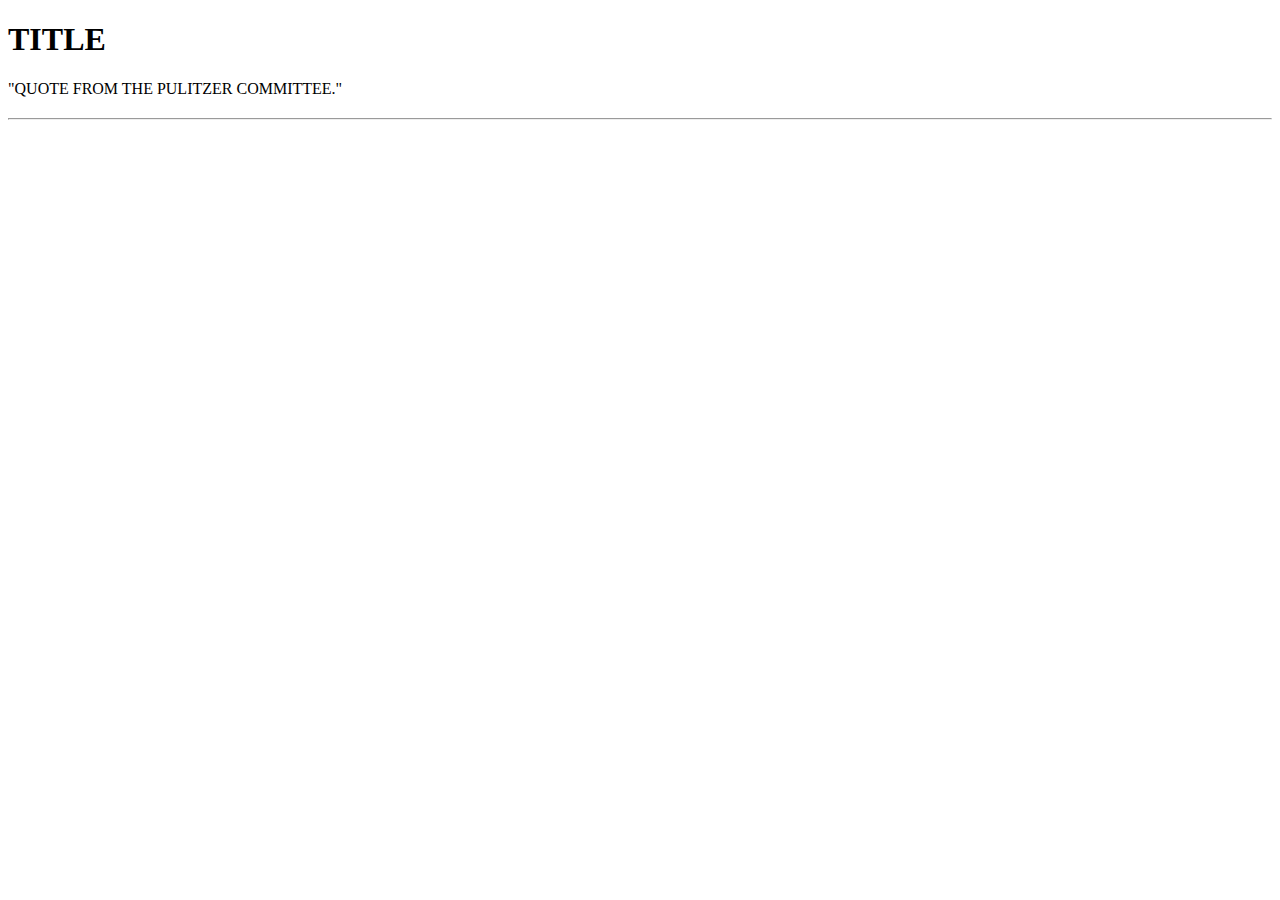
==== commit 13798f7f: "Touch up" ====
--- a/www/_blank/index.html
+++ b/www/_blank/index.html
@@ -33,6 +33,21 @@
     <meta name="twitter:image:src" content="CANONICALURLimg/splitter.jpg" />
     <meta property="og:image:width" content="1200" />
     <meta property="og:image:height" content="800" />
+
+    <!-- PARSELY -->
+    <script type="application/ld+json">
+        {
+            "@context": "http://schema.org",
+            "@type": "NewsArticle",
+            "headline": "TITLE",
+            "url": "CANONICAL",
+            "thumbnailUrl": "static/img/share.png",
+            "dateCreated": "2017-07-12T06:00:00Z",
+            "articleSection": "Interactive",
+            "creator": ["Interactive Project","Interactive"],
+            "keywords": ["interactive project","interactive","pulitzer"]
+        }
+    </script>
 
     <!-- NO NEED TO FILL -->
     <meta name="twitter:card" content="summary">
@@ -104,7 +119,7 @@
 <main>
   <article>
     <h1>TITLE</h1>
-    <p>"For uncovering, primarily through the work of reporter Sarah Ryley, widespread abuse of eviction rules by the police to oust hundreds of people, most of them poor minorities."</p>
+    <p>"QUOTE FROM THE PULITZER COMMITTEE."</p>
             <div class="side_ad" align="center" style="margin-bottom: 20px;">
                 <div id='div-gpt-ad-1423507761396-2'>
                 <script>
